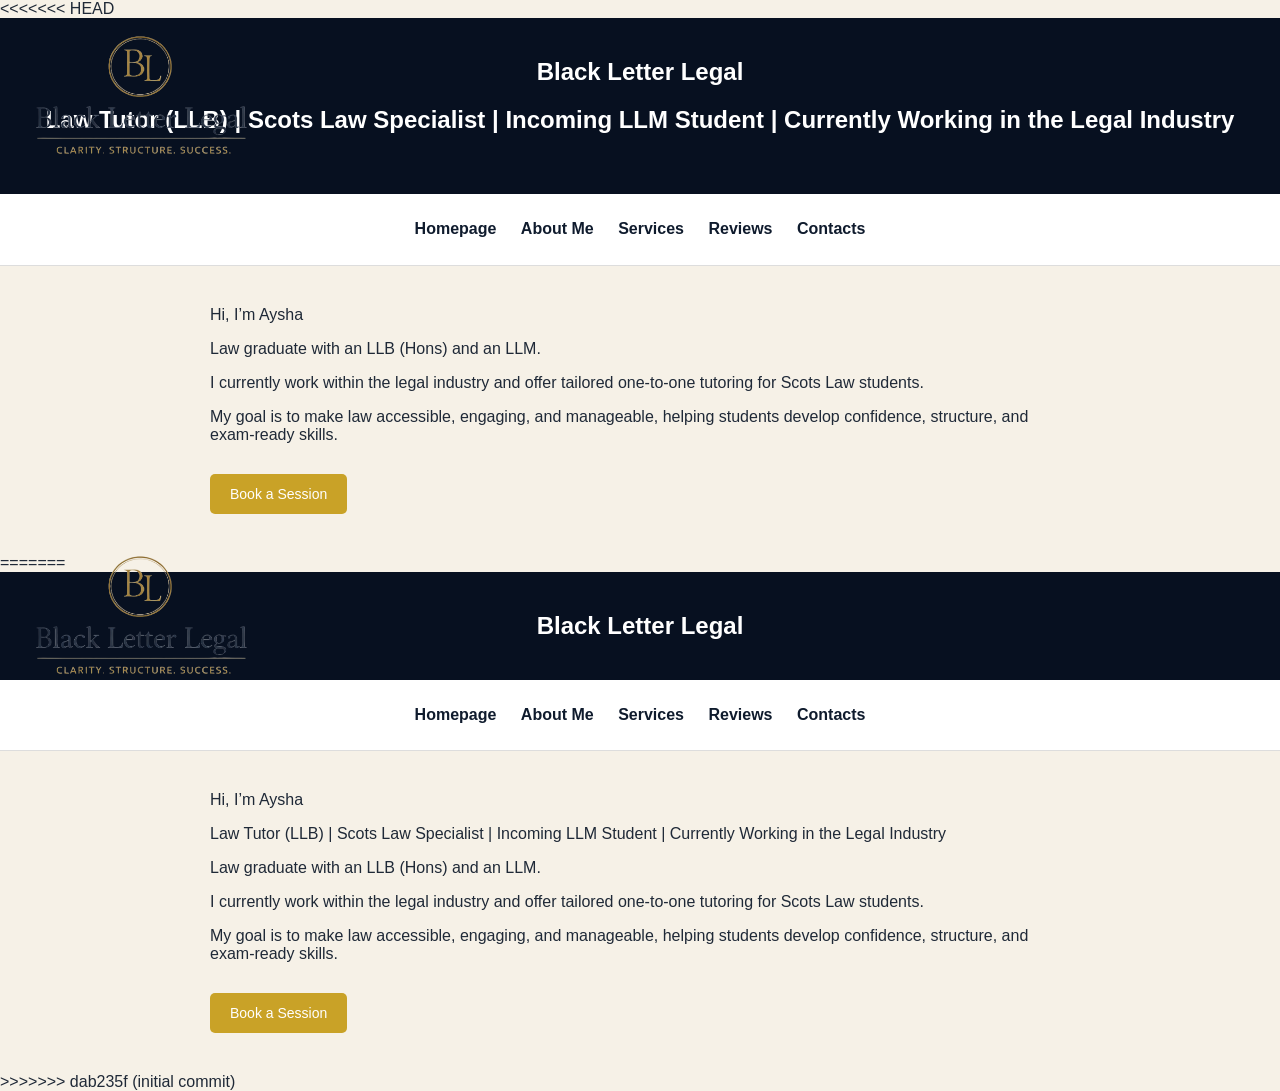
==== index.html @ 835e8bcc "Updated header" ====
<<<<<<< HEAD
<!DOCTYPE html>
<html lang="en">
<head>
    <meta charset="UTF-8">
    <meta name="viewport" content="width=device-width, initial-scale=1.0">
    <link rel="stylesheet" href="styles.css">
    <link rel="icon" type="image/png" href="favicon-32x32.png">
   <title>Black Letter Legal | Scots Law Tutoring</title>
</head>
<body>
<header>
    <h1>Black Letter Legal</h1>
 <h2>   Law Tutor (LLB) | Scots Law Specialist | Incoming LLM Student | Currently Working in the Legal Industry  </h2>
 <div class="logo">    
 <img src="logo.png" alt="logo">
 </div>
</header>
<nav> <a href="index.html">Homepage</a>
      <a href="about.html">About Me</a>
      <a href="services.html">Services</a>
      <a href="reviews.html">Reviews</a>
      <a href="contacts.html">Contacts</a>
</nav>
<main>

    <section>
    <p>Hi, I’m Aysha </p>
    <p>Law graduate with an LLB (Hons) and an LLM.</p> 
    <p>I currently work within the legal industry and offer tailored one-to-one tutoring for Scots Law students. </p> 
    <p>My goal is to make law accessible, engaging, and manageable, helping students develop confidence, structure, and exam-ready skills.</p> 
    </section>
    <section>
    <a href="contact-form.html" class="btn-primary">Book a Session</a>
    
</main>
</body>
=======
<!DOCTYPE html>
<html lang="en">
<head>
    <meta charset="UTF-8">
    <meta name="viewport" content="width=device-width, initial-scale=1.0">
    <link rel="stylesheet" href="styles.css">
    <link rel="icon" type="image/png" href="favicon-32x32.png">
   <title>Black Letter Legal | Scots Law Tutoring</title>
</head>
<body>
<header>
    <h1>Black Letter Legal</h1>
 <div class="logo">    
 <img src="logo.png" alt="logo">
 </div>
</header>
<nav> <a href="index.html">Homepage</a>
      <a href="about.html">About Me</a>
      <a href="services.html">Services</a>
      <a href="reviews.html">Reviews</a>
      <a href="contacts.html">Contacts</a>
</nav>
<main>

    <section>
    <p>Hi, I’m Aysha </p>
    <p>   Law Tutor (LLB) | Scots Law Specialist | Incoming LLM Student | Currently Working in the Legal Industry  </p>
    <p>Law graduate with an LLB (Hons) and an LLM.</p> 
    <p>I currently work within the legal industry and offer tailored one-to-one tutoring for Scots Law students. </p> 
    <p>My goal is to make law accessible, engaging, and manageable, helping students develop confidence, structure, and exam-ready skills.</p> 
    </section>
    <section>
    <a href="contact-form.html" class="btn-primary">Book a Session</a>
    
</main>
</body>
>>>>>>> dab235f (initial commit)
</html>
---- styles.css ----
/* Reset basics */
body {
    margin: 0;
    font-family: Arial, Helvetica, sans-serif;
    background-color: #f6f1e7; /* cream */
    color: #1f2937;
}

/* Header */
header {
  background-color: #071020;
  color: white;
  padding: 40px 20px;
  text-align: center;
  position: relative; 
}

.logo {
  position: absolute;
  left: 20px;
  top: 50%;
  transform: translateY(-50%);
  text-align: left;
}

.logo img {
  height: 150px; 
  width: auto;
  display: block;
}
header h1 {
    margin: 0;
    font-size: 24px;
}

/* Navigation */
nav {
    background-color: white;
    padding: 15px;
    text-align: center;
    border-bottom: 1px solid #ddd;
}

nav a {
    text-decoration: none;
    color: #0f1b2d;
    margin: 0 15px;
    font-weight: bold;
}

nav a:hover {
    color: #c9a227; /* gold */
}

/* Main content */
main {
    max-width: 900px;
    margin: 40px auto;
    padding: 0 20px;
}

/* Sections */
section {
    margin-bottom: 30px;
}

/* Buttons */
button {
    background-color: #c9a227; /* gold */
    color: white;
    border: none;
    padding: 12px 20px;
    margin-right: 10px;
    font-size: 14px;
    cursor: pointer;
    border-radius: 5px;
}

button:hover {
    background-color: #a8841f; 
}


.testimonials .card {
    background-color: #f6f1e7; 
    border-left: 5px solid #c9a227; /* Gold accent */
    box-shadow: 0px 6px 15px rgba(0, 0, 0, 0.08);
    border-radius: 8px;
    padding: 1.5rem;
}

.testimonials .card-text {
    font-style: italic;
}


.service-section {
  padding: 24px 0;
  border-bottom: 1px solid rgba(0,0,0,0.12);
}

.service-section:last-child {
  border-bottom: none;
}

.service-section h3 {
  margin-bottom: 12px;
}

.btn-primary {
    display: inline-block;
    background-color: #c9a227;
    color: white;
    padding: 12px 20px;
    border-radius: 5px;
    text-decoration: none;   /* removes underline */
    font-size: 14px;
    font-weight: normal;
    cursor: pointer;
}

.btn-primary:hover {
    background-color: #a8841f;
    color: white;          
}

.about-image img {
  width: 100px;
  height: 100px;
  border-radius: 50%;
  object-fit: cover;
  display: block;
  border: 4px solid #c9a227;  
  box-shadow: 0 8px 25px rgba(0,0,0,0.12);
}



/* --- Mobile + responsive --- */

*,
*::before,
*::after {
  box-sizing: border-box;
}


img {
  max-width: 100%;
  height: auto;
  display: block;
}


nav {
  line-height: 1.8;
  text-align: center;
}

nav a {
  display: inline-block;
  margin: 6px 10px; 
}


@media (max-width: 768px) {
  header {
    padding: 24px 16px;
    text-align: center;
  }

      .btn-primary {
        display: block;
        margin: 30px auto 0 auto;
        text-align: center;
        width: fit-content;
    }

  .logo {
    position: static;
    transform: none;
    text-align: center;
    margin-bottom: 12px;
  }
  section {
    text-align: center;
    margin-left: auto;
    margin-right: auto;
  }

  .h1, h2, h3 {
    text-align: center;
    margin-left: auto;
    margin-right: auto;
  }

  .logo img {
    height: 90px;
    margin: 0 auto;
  }

  header h1 {
    font-size: 20px;
    line-height: 1.3;
  }

  main {
    margin: 24px auto;
    padding: 0 16px;
  }

  .about-image {
  display: flex;
  justify-content: center;   /* horizontal center */
  align-items: center;       /* vertical center (if needed) */
  margin-top: 20px;
}
}


@media (max-width: 480px) {
  button {
    width: 100%;
    margin: 10px 0 0 0; 
    padding: 14px 18px;
    font-size: 16px; 
  }
}


@media (max-width: 768px) {
  .testimonials .card {
    padding: 1rem;
  }

  .service-section {
    padding: 18px 0;
  }
}
---- styles.css ----
/* Reset basics */
body {
    margin: 0;
    font-family: Arial, Helvetica, sans-serif;
    background-color: #f6f1e7; /* cream */
    color: #1f2937;
}

/* Header */
header {
  background-color: #071020;
  color: white;
  padding: 40px 20px;
  text-align: center;
  position: relative; 
}

.logo {
  position: absolute;
  left: 20px;
  top: 50%;
  transform: translateY(-50%);
  text-align: left;
}

.logo img {
  height: 150px; 
  width: auto;
  display: block;
}
header h1 {
    margin: 0;
    font-size: 24px;
}

/* Navigation */
nav {
    background-color: white;
    padding: 15px;
    text-align: center;
    border-bottom: 1px solid #ddd;
}

nav a {
    text-decoration: none;
    color: #0f1b2d;
    margin: 0 15px;
    font-weight: bold;
}

nav a:hover {
    color: #c9a227; /* gold */
}

/* Main content */
main {
    max-width: 900px;
    margin: 40px auto;
    padding: 0 20px;
}

/* Sections */
section {
    margin-bottom: 30px;
}

/* Buttons */
button {
    background-color: #c9a227; /* gold */
    color: white;
    border: none;
    padding: 12px 20px;
    margin-right: 10px;
    font-size: 14px;
    cursor: pointer;
    border-radius: 5px;
}

button:hover {
    background-color: #a8841f; 
}


.testimonials .card {
    background-color: #f6f1e7; 
    border-left: 5px solid #c9a227; /* Gold accent */
    box-shadow: 0px 6px 15px rgba(0, 0, 0, 0.08);
    border-radius: 8px;
    padding: 1.5rem;
}

.testimonials .card-text {
    font-style: italic;
}


.service-section {
  padding: 24px 0;
  border-bottom: 1px solid rgba(0,0,0,0.12);
}

.service-section:last-child {
  border-bottom: none;
}

.service-section h3 {
  margin-bottom: 12px;
}

.btn-primary {
    display: inline-block;
    background-color: #c9a227;
    color: white;
    padding: 12px 20px;
    border-radius: 5px;
    text-decoration: none;   /* removes underline */
    font-size: 14px;
    font-weight: normal;
    cursor: pointer;
}

.btn-primary:hover {
    background-color: #a8841f;
    color: white;          
}

.about-image img {
  width: 100px;
  height: 100px;
  border-radius: 50%;
  object-fit: cover;
  display: block;
  border: 4px solid #c9a227;  
  box-shadow: 0 8px 25px rgba(0,0,0,0.12);
}



/* --- Mobile + responsive --- */

*,
*::before,
*::after {
  box-sizing: border-box;
}


img {
  max-width: 100%;
  height: auto;
  display: block;
}


nav {
  line-height: 1.8;
  text-align: center;
}

nav a {
  display: inline-block;
  margin: 6px 10px; 
}


@media (max-width: 768px) {
  header {
    padding: 24px 16px;
    text-align: center;
  }

      .btn-primary {
        display: block;
        margin: 30px auto 0 auto;
        text-align: center;
        width: fit-content;
    }

  .logo {
    position: static;
    transform: none;
    text-align: center;
    margin-bottom: 12px;
  }
  section {
    text-align: center;
    margin-left: auto;
    margin-right: auto;
  }

  .h1, h2, h3 {
    text-align: center;
    margin-left: auto;
    margin-right: auto;
  }

  .logo img {
    height: 90px;
    margin: 0 auto;
  }

  header h1 {
    font-size: 20px;
    line-height: 1.3;
  }

  main {
    margin: 24px auto;
    padding: 0 16px;
  }

  .about-image {
  display: flex;
  justify-content: center;   /* horizontal center */
  align-items: center;       /* vertical center (if needed) */
  margin-top: 20px;
}
}


@media (max-width: 480px) {
  button {
    width: 100%;
    margin: 10px 0 0 0; 
    padding: 14px 18px;
    font-size: 16px; 
  }
}


@media (max-width: 768px) {
  .testimonials .card {
    padding: 1rem;
  }

  .service-section {
    padding: 18px 0;
  }
}
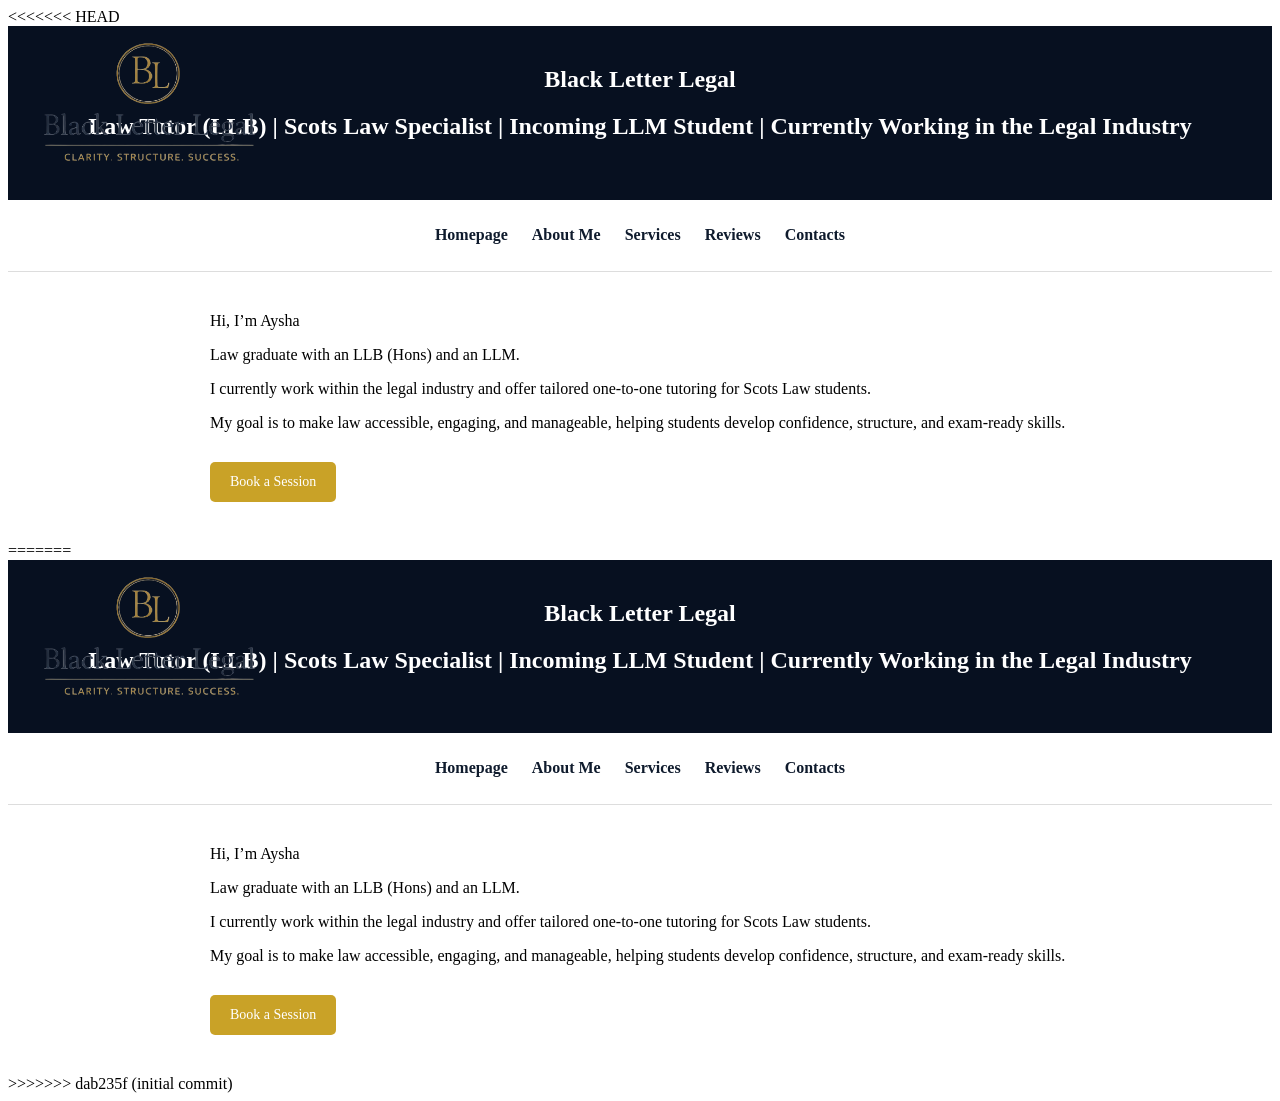
==== commit b29cbc29: "fixing sync issues" ====
--- a/index.html
+++ b/index.html
@@ -48,6 +48,7 @@
 <body>
 <header>
     <h1>Black Letter Legal</h1>
+ <h2>   Law Tutor (LLB) | Scots Law Specialist | Incoming LLM Student | Currently Working in the Legal Industry  </h2>
  <div class="logo">    
  <img src="logo.png" alt="logo">
  </div>
@@ -62,7 +63,6 @@
 
     <section>
     <p>Hi, I’m Aysha </p>
-    <p>   Law Tutor (LLB) | Scots Law Specialist | Incoming LLM Student | Currently Working in the Legal Industry  </p>
     <p>Law graduate with an LLB (Hons) and an LLM.</p> 
     <p>I currently work within the legal industry and offer tailored one-to-one tutoring for Scots Law students. </p> 
     <p>My goal is to make law accessible, engaging, and manageable, helping students develop confidence, structure, and exam-ready skills.</p> 
--- a/styles.css
+++ b/styles.css
@@ -1,3 +1,4 @@
+<<<<<<< HEAD
 /* Reset basics */
 body {
     margin: 0;
@@ -238,3 +239,245 @@
   }
 }
 
+=======
+/* Reset basics */
+body {
+    margin: 0;
+    font-family: Arial, Helvetica, sans-serif;
+    background-color: #f6f1e7; /* cream */
+    color: #1f2937;
+}
+
+/* Header */
+header {
+  background-color: #071020;
+  color: white;
+  padding: 40px 20px;
+  text-align: center;
+  position: relative; 
+}
+
+.logo {
+  position: absolute;
+  left: 20px;
+  top: 50%;
+  transform: translateY(-50%);
+  text-align: left;
+}
+
+.logo img {
+  height: 150px; 
+  width: auto;
+  display: block;
+}
+header h1 {
+    margin: 0;
+    font-size: 24px;
+}
+
+/* Navigation */
+nav {
+    background-color: white;
+    padding: 15px;
+    text-align: center;
+    border-bottom: 1px solid #ddd;
+}
+
+nav a {
+    text-decoration: none;
+    color: #0f1b2d;
+    margin: 0 15px;
+    font-weight: bold;
+}
+
+nav a:hover {
+    color: #c9a227; /* gold */
+}
+
+/* Main content */
+main {
+    max-width: 900px;
+    margin: 40px auto;
+    padding: 0 20px;
+}
+
+/* Sections */
+section {
+    margin-bottom: 30px;
+}
+
+/* Buttons */
+button {
+    background-color: #c9a227; /* gold */
+    color: white;
+    border: none;
+    padding: 12px 20px;
+    margin-right: 10px;
+    font-size: 14px;
+    cursor: pointer;
+    border-radius: 5px;
+}
+
+button:hover {
+    background-color: #a8841f; 
+}
+
+
+.testimonials .card {
+    background-color: #f6f1e7; 
+    border-left: 5px solid #c9a227; /* Gold accent */
+    box-shadow: 0px 6px 15px rgba(0, 0, 0, 0.08);
+    border-radius: 8px;
+    padding: 1.5rem;
+}
+
+.testimonials .card-text {
+    font-style: italic;
+}
+
+
+.service-section {
+  padding: 24px 0;
+  border-bottom: 1px solid rgba(0,0,0,0.12);
+}
+
+.service-section:last-child {
+  border-bottom: none;
+}
+
+.service-section h3 {
+  margin-bottom: 12px;
+}
+
+.btn-primary {
+    display: inline-block;
+    background-color: #c9a227;
+    color: white;
+    padding: 12px 20px;
+    border-radius: 5px;
+    text-decoration: none;   /* removes underline */
+    font-size: 14px;
+    font-weight: normal;
+    cursor: pointer;
+}
+
+.btn-primary:hover {
+    background-color: #a8841f;
+    color: white;          
+}
+
+.about-image img {
+  width: 100px;
+  height: 100px;
+  border-radius: 50%;
+  object-fit: cover;
+  display: block;
+  border: 4px solid #c9a227;  
+  box-shadow: 0 8px 25px rgba(0,0,0,0.12);
+}
+
+
+
+/* --- Mobile + responsive --- */
+
+*,
+*::before,
+*::after {
+  box-sizing: border-box;
+}
+
+
+img {
+  max-width: 100%;
+  height: auto;
+  display: block;
+}
+
+
+nav {
+  line-height: 1.8;
+  text-align: center;
+}
+
+nav a {
+  display: inline-block;
+  margin: 6px 10px; 
+}
+
+
+@media (max-width: 768px) {
+  header {
+    padding: 24px 16px;
+    text-align: center;
+  }
+
+      .btn-primary {
+        display: block;
+        margin: 30px auto 0 auto;
+        text-align: center;
+        width: fit-content;
+    }
+
+  .logo {
+    position: static;
+    transform: none;
+    text-align: center;
+    margin-bottom: 12px;
+  }
+  section {
+    text-align: center;
+    margin-left: auto;
+    margin-right: auto;
+  }
+
+  .h1, h2, h3 {
+    text-align: center;
+    margin-left: auto;
+    margin-right: auto;
+  }
+
+  .logo img {
+    height: 90px;
+    margin: 0 auto;
+  }
+
+  header h1 {
+    font-size: 20px;
+    line-height: 1.3;
+  }
+
+  main {
+    margin: 24px auto;
+    padding: 0 16px;
+  }
+
+  .about-image {
+  display: flex;
+  justify-content: center;   /* horizontal center */
+  align-items: center;       /* vertical center (if needed) */
+  margin-top: 20px;
+}
+}
+
+
+@media (max-width: 480px) {
+  button {
+    width: 100%;
+    margin: 10px 0 0 0; 
+    padding: 14px 18px;
+    font-size: 16px; 
+  }
+}
+
+
+@media (max-width: 768px) {
+  .testimonials .card {
+    padding: 1rem;
+  }
+
+  .service-section {
+    padding: 18px 0;
+  }
+}
+
+>>>>>>> dab235f (initial commit)
--- a/styles.css
+++ b/styles.css
@@ -1,3 +1,4 @@
+<<<<<<< HEAD
 /* Reset basics */
 body {
     margin: 0;
@@ -238,3 +239,245 @@
   }
 }
 
+=======
+/* Reset basics */
+body {
+    margin: 0;
+    font-family: Arial, Helvetica, sans-serif;
+    background-color: #f6f1e7; /* cream */
+    color: #1f2937;
+}
+
+/* Header */
+header {
+  background-color: #071020;
+  color: white;
+  padding: 40px 20px;
+  text-align: center;
+  position: relative; 
+}
+
+.logo {
+  position: absolute;
+  left: 20px;
+  top: 50%;
+  transform: translateY(-50%);
+  text-align: left;
+}
+
+.logo img {
+  height: 150px; 
+  width: auto;
+  display: block;
+}
+header h1 {
+    margin: 0;
+    font-size: 24px;
+}
+
+/* Navigation */
+nav {
+    background-color: white;
+    padding: 15px;
+    text-align: center;
+    border-bottom: 1px solid #ddd;
+}
+
+nav a {
+    text-decoration: none;
+    color: #0f1b2d;
+    margin: 0 15px;
+    font-weight: bold;
+}
+
+nav a:hover {
+    color: #c9a227; /* gold */
+}
+
+/* Main content */
+main {
+    max-width: 900px;
+    margin: 40px auto;
+    padding: 0 20px;
+}
+
+/* Sections */
+section {
+    margin-bottom: 30px;
+}
+
+/* Buttons */
+button {
+    background-color: #c9a227; /* gold */
+    color: white;
+    border: none;
+    padding: 12px 20px;
+    margin-right: 10px;
+    font-size: 14px;
+    cursor: pointer;
+    border-radius: 5px;
+}
+
+button:hover {
+    background-color: #a8841f; 
+}
+
+
+.testimonials .card {
+    background-color: #f6f1e7; 
+    border-left: 5px solid #c9a227; /* Gold accent */
+    box-shadow: 0px 6px 15px rgba(0, 0, 0, 0.08);
+    border-radius: 8px;
+    padding: 1.5rem;
+}
+
+.testimonials .card-text {
+    font-style: italic;
+}
+
+
+.service-section {
+  padding: 24px 0;
+  border-bottom: 1px solid rgba(0,0,0,0.12);
+}
+
+.service-section:last-child {
+  border-bottom: none;
+}
+
+.service-section h3 {
+  margin-bottom: 12px;
+}
+
+.btn-primary {
+    display: inline-block;
+    background-color: #c9a227;
+    color: white;
+    padding: 12px 20px;
+    border-radius: 5px;
+    text-decoration: none;   /* removes underline */
+    font-size: 14px;
+    font-weight: normal;
+    cursor: pointer;
+}
+
+.btn-primary:hover {
+    background-color: #a8841f;
+    color: white;          
+}
+
+.about-image img {
+  width: 100px;
+  height: 100px;
+  border-radius: 50%;
+  object-fit: cover;
+  display: block;
+  border: 4px solid #c9a227;  
+  box-shadow: 0 8px 25px rgba(0,0,0,0.12);
+}
+
+
+
+/* --- Mobile + responsive --- */
+
+*,
+*::before,
+*::after {
+  box-sizing: border-box;
+}
+
+
+img {
+  max-width: 100%;
+  height: auto;
+  display: block;
+}
+
+
+nav {
+  line-height: 1.8;
+  text-align: center;
+}
+
+nav a {
+  display: inline-block;
+  margin: 6px 10px; 
+}
+
+
+@media (max-width: 768px) {
+  header {
+    padding: 24px 16px;
+    text-align: center;
+  }
+
+      .btn-primary {
+        display: block;
+        margin: 30px auto 0 auto;
+        text-align: center;
+        width: fit-content;
+    }
+
+  .logo {
+    position: static;
+    transform: none;
+    text-align: center;
+    margin-bottom: 12px;
+  }
+  section {
+    text-align: center;
+    margin-left: auto;
+    margin-right: auto;
+  }
+
+  .h1, h2, h3 {
+    text-align: center;
+    margin-left: auto;
+    margin-right: auto;
+  }
+
+  .logo img {
+    height: 90px;
+    margin: 0 auto;
+  }
+
+  header h1 {
+    font-size: 20px;
+    line-height: 1.3;
+  }
+
+  main {
+    margin: 24px auto;
+    padding: 0 16px;
+  }
+
+  .about-image {
+  display: flex;
+  justify-content: center;   /* horizontal center */
+  align-items: center;       /* vertical center (if needed) */
+  margin-top: 20px;
+}
+}
+
+
+@media (max-width: 480px) {
+  button {
+    width: 100%;
+    margin: 10px 0 0 0; 
+    padding: 14px 18px;
+    font-size: 16px; 
+  }
+}
+
+
+@media (max-width: 768px) {
+  .testimonials .card {
+    padding: 1rem;
+  }
+
+  .service-section {
+    padding: 18px 0;
+  }
+}
+
+>>>>>>> dab235f (initial commit)
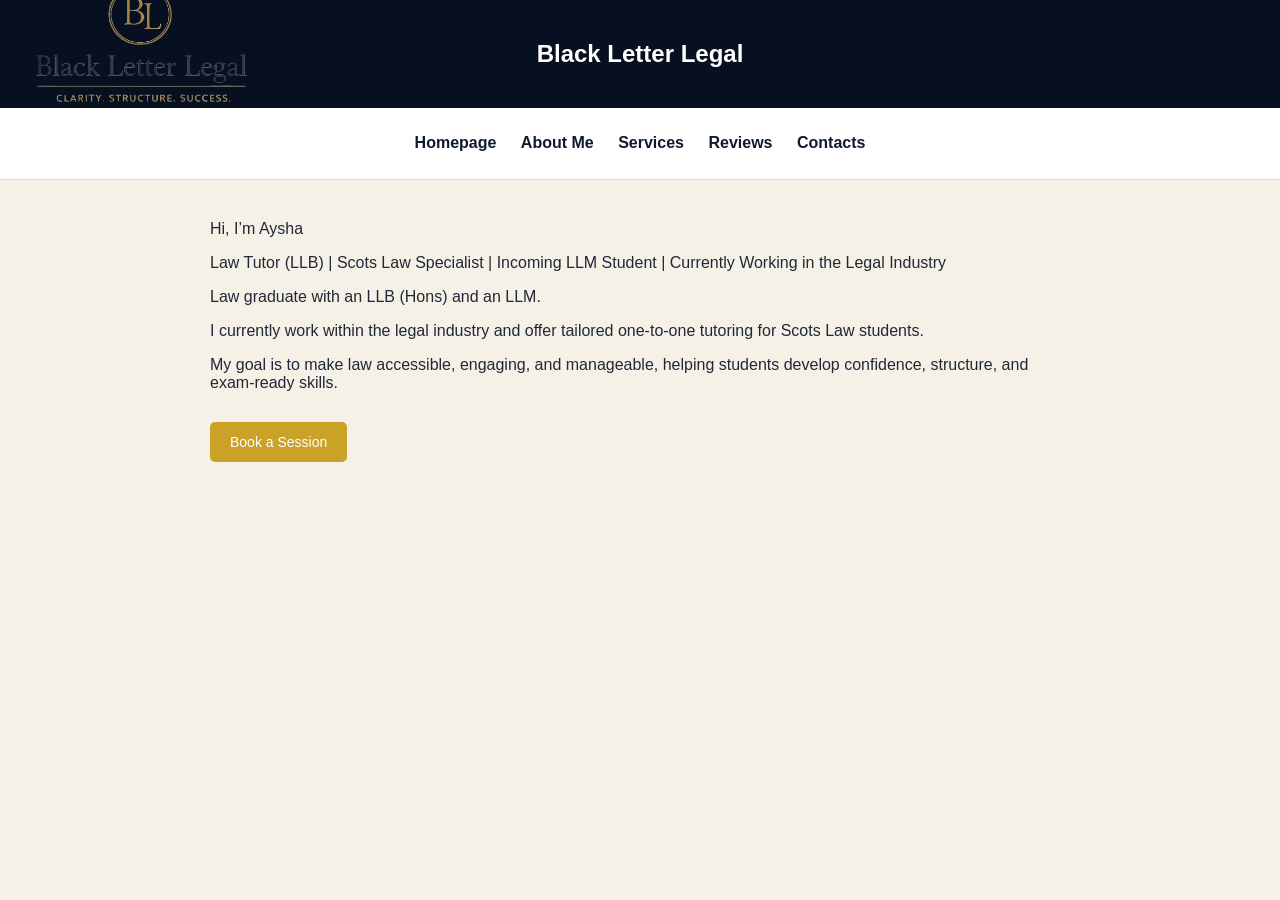
==== commit 24b2b2e4: "Editing header" ====
--- a/index.html
+++ b/index.html
@@ -1,41 +1,3 @@
-<<<<<<< HEAD
-<!DOCTYPE html>
-<html lang="en">
-<head>
-    <meta charset="UTF-8">
-    <meta name="viewport" content="width=device-width, initial-scale=1.0">
-    <link rel="stylesheet" href="styles.css">
-    <link rel="icon" type="image/png" href="favicon-32x32.png">
-   <title>Black Letter Legal | Scots Law Tutoring</title>
-</head>
-<body>
-<header>
-    <h1>Black Letter Legal</h1>
- <h2>   Law Tutor (LLB) | Scots Law Specialist | Incoming LLM Student | Currently Working in the Legal Industry  </h2>
- <div class="logo">    
- <img src="logo.png" alt="logo">
- </div>
-</header>
-<nav> <a href="index.html">Homepage</a>
-      <a href="about.html">About Me</a>
-      <a href="services.html">Services</a>
-      <a href="reviews.html">Reviews</a>
-      <a href="contacts.html">Contacts</a>
-</nav>
-<main>
-
-    <section>
-    <p>Hi, I’m Aysha </p>
-    <p>Law graduate with an LLB (Hons) and an LLM.</p> 
-    <p>I currently work within the legal industry and offer tailored one-to-one tutoring for Scots Law students. </p> 
-    <p>My goal is to make law accessible, engaging, and manageable, helping students develop confidence, structure, and exam-ready skills.</p> 
-    </section>
-    <section>
-    <a href="contact-form.html" class="btn-primary">Book a Session</a>
-    
-</main>
-</body>
-=======
 <!DOCTYPE html>
 <html lang="en">
 <head>
@@ -48,7 +10,6 @@
 <body>
 <header>
     <h1>Black Letter Legal</h1>
- <h2>   Law Tutor (LLB) | Scots Law Specialist | Incoming LLM Student | Currently Working in the Legal Industry  </h2>
  <div class="logo">    
  <img src="logo.png" alt="logo">
  </div>
@@ -63,6 +24,7 @@
 
     <section>
     <p>Hi, I’m Aysha </p>
+     <p>Law Tutor (LLB) | Scots Law Specialist | Incoming LLM Student | Currently Working in the Legal Industry  </p>
     <p>Law graduate with an LLB (Hons) and an LLM.</p> 
     <p>I currently work within the legal industry and offer tailored one-to-one tutoring for Scots Law students. </p> 
     <p>My goal is to make law accessible, engaging, and manageable, helping students develop confidence, structure, and exam-ready skills.</p> 
@@ -72,5 +34,4 @@
     
 </main>
 </body>
->>>>>>> dab235f (initial commit)
 </html>
--- a/styles.css
+++ b/styles.css
@@ -1,245 +1,3 @@
-<<<<<<< HEAD
-/* Reset basics */
-body {
-    margin: 0;
-    font-family: Arial, Helvetica, sans-serif;
-    background-color: #f6f1e7; /* cream */
-    color: #1f2937;
-}
-
-/* Header */
-header {
-  background-color: #071020;
-  color: white;
-  padding: 40px 20px;
-  text-align: center;
-  position: relative; 
-}
-
-.logo {
-  position: absolute;
-  left: 20px;
-  top: 50%;
-  transform: translateY(-50%);
-  text-align: left;
-}
-
-.logo img {
-  height: 150px; 
-  width: auto;
-  display: block;
-}
-header h1 {
-    margin: 0;
-    font-size: 24px;
-}
-
-/* Navigation */
-nav {
-    background-color: white;
-    padding: 15px;
-    text-align: center;
-    border-bottom: 1px solid #ddd;
-}
-
-nav a {
-    text-decoration: none;
-    color: #0f1b2d;
-    margin: 0 15px;
-    font-weight: bold;
-}
-
-nav a:hover {
-    color: #c9a227; /* gold */
-}
-
-/* Main content */
-main {
-    max-width: 900px;
-    margin: 40px auto;
-    padding: 0 20px;
-}
-
-/* Sections */
-section {
-    margin-bottom: 30px;
-}
-
-/* Buttons */
-button {
-    background-color: #c9a227; /* gold */
-    color: white;
-    border: none;
-    padding: 12px 20px;
-    margin-right: 10px;
-    font-size: 14px;
-    cursor: pointer;
-    border-radius: 5px;
-}
-
-button:hover {
-    background-color: #a8841f; 
-}
-
-
-.testimonials .card {
-    background-color: #f6f1e7; 
-    border-left: 5px solid #c9a227; /* Gold accent */
-    box-shadow: 0px 6px 15px rgba(0, 0, 0, 0.08);
-    border-radius: 8px;
-    padding: 1.5rem;
-}
-
-.testimonials .card-text {
-    font-style: italic;
-}
-
-
-.service-section {
-  padding: 24px 0;
-  border-bottom: 1px solid rgba(0,0,0,0.12);
-}
-
-.service-section:last-child {
-  border-bottom: none;
-}
-
-.service-section h3 {
-  margin-bottom: 12px;
-}
-
-.btn-primary {
-    display: inline-block;
-    background-color: #c9a227;
-    color: white;
-    padding: 12px 20px;
-    border-radius: 5px;
-    text-decoration: none;   /* removes underline */
-    font-size: 14px;
-    font-weight: normal;
-    cursor: pointer;
-}
-
-.btn-primary:hover {
-    background-color: #a8841f;
-    color: white;          
-}
-
-.about-image img {
-  width: 100px;
-  height: 100px;
-  border-radius: 50%;
-  object-fit: cover;
-  display: block;
-  border: 4px solid #c9a227;  
-  box-shadow: 0 8px 25px rgba(0,0,0,0.12);
-}
-
-
-
-/* --- Mobile + responsive --- */
-
-*,
-*::before,
-*::after {
-  box-sizing: border-box;
-}
-
-
-img {
-  max-width: 100%;
-  height: auto;
-  display: block;
-}
-
-
-nav {
-  line-height: 1.8;
-  text-align: center;
-}
-
-nav a {
-  display: inline-block;
-  margin: 6px 10px; 
-}
-
-
-@media (max-width: 768px) {
-  header {
-    padding: 24px 16px;
-    text-align: center;
-  }
-
-      .btn-primary {
-        display: block;
-        margin: 30px auto 0 auto;
-        text-align: center;
-        width: fit-content;
-    }
-
-  .logo {
-    position: static;
-    transform: none;
-    text-align: center;
-    margin-bottom: 12px;
-  }
-  section {
-    text-align: center;
-    margin-left: auto;
-    margin-right: auto;
-  }
-
-  .h1, h2, h3 {
-    text-align: center;
-    margin-left: auto;
-    margin-right: auto;
-  }
-
-  .logo img {
-    height: 90px;
-    margin: 0 auto;
-  }
-
-  header h1 {
-    font-size: 20px;
-    line-height: 1.3;
-  }
-
-  main {
-    margin: 24px auto;
-    padding: 0 16px;
-  }
-
-  .about-image {
-  display: flex;
-  justify-content: center;   /* horizontal center */
-  align-items: center;       /* vertical center (if needed) */
-  margin-top: 20px;
-}
-}
-
-
-@media (max-width: 480px) {
-  button {
-    width: 100%;
-    margin: 10px 0 0 0; 
-    padding: 14px 18px;
-    font-size: 16px; 
-  }
-}
-
-
-@media (max-width: 768px) {
-  .testimonials .card {
-    padding: 1rem;
-  }
-
-  .service-section {
-    padding: 18px 0;
-  }
-}
-
-=======
 /* Reset basics */
 body {
     margin: 0;
@@ -480,4 +238,3 @@
   }
 }
 
->>>>>>> dab235f (initial commit)
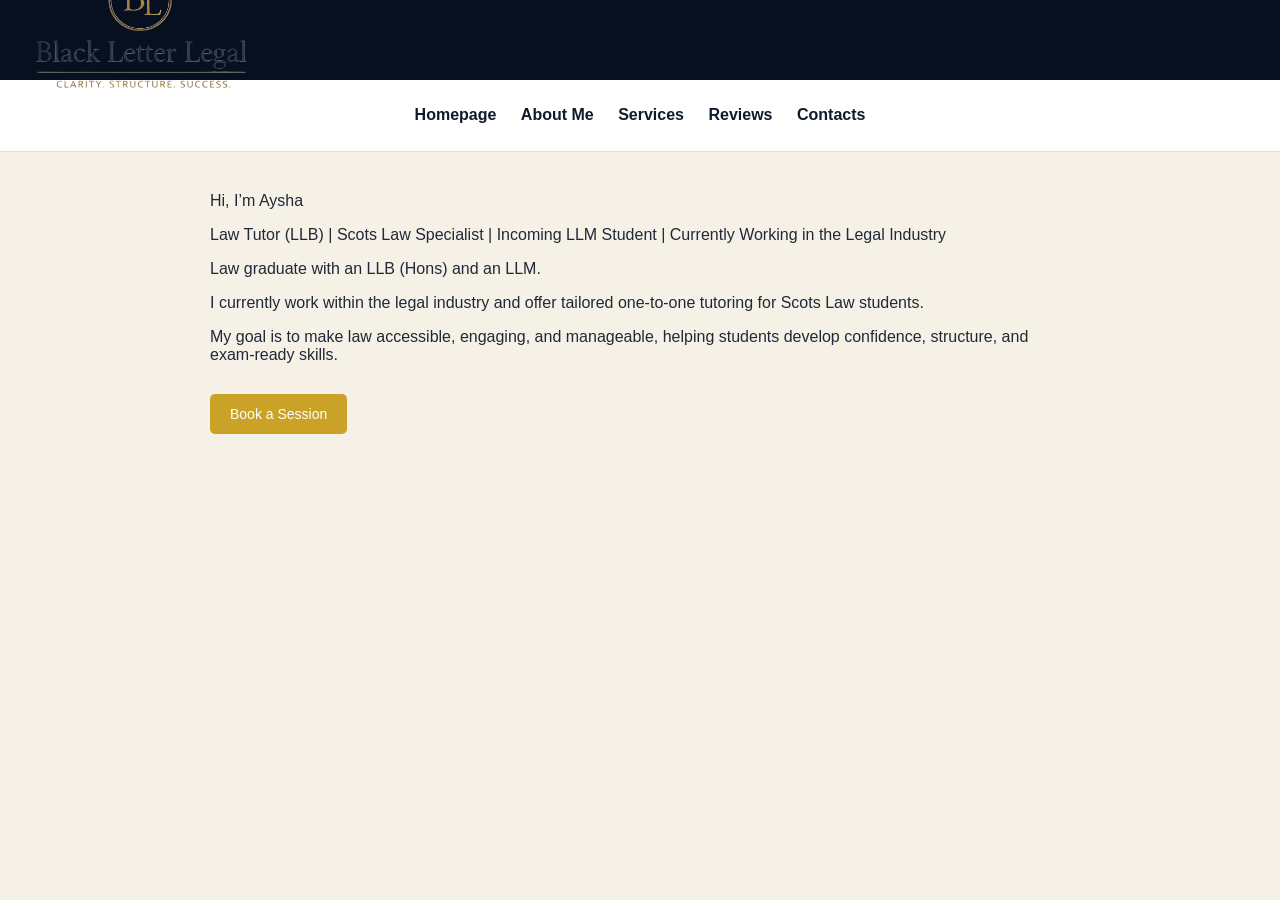
==== commit c60febec: "Changing heading" ====
--- a/index.html
+++ b/index.html
@@ -9,7 +9,6 @@
 </head>
 <body>
 <header>
-    <h1>Black Letter Legal</h1>
  <div class="logo">    
  <img src="logo.png" alt="logo">
  </div>
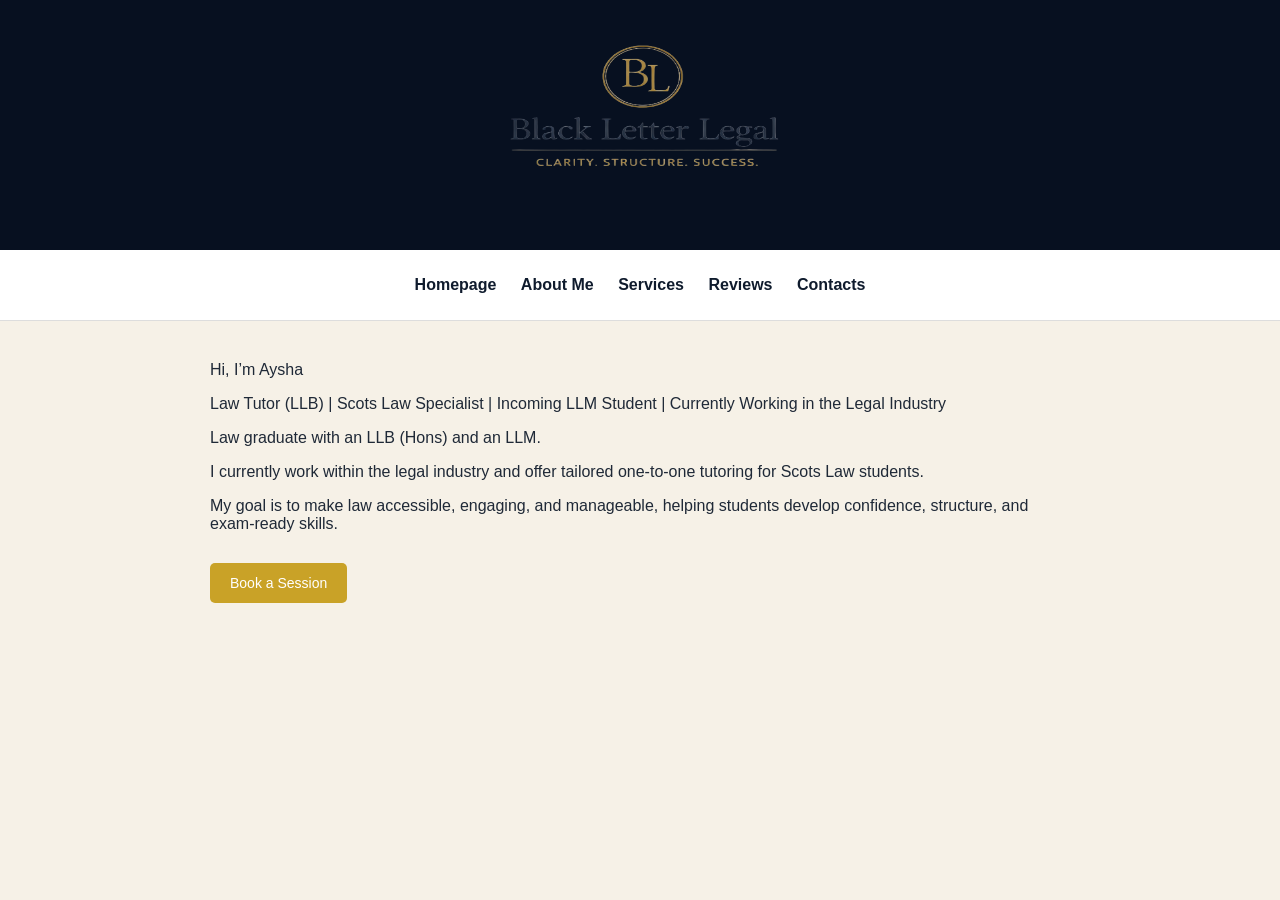
==== commit a425bfa7: "fixed spacing" ====
--- a/index.html
+++ b/index.html
@@ -23,7 +23,7 @@
 
     <section>
     <p>Hi, I’m Aysha </p>
-     <p>Law Tutor (LLB) | Scots Law Specialist | Incoming LLM Student | Currently Working in the Legal Industry  </p>
+    <p>Law Tutor (LLB) | Scots Law Specialist | Incoming LLM Student | Currently Working in the Legal Industry  </p>
     <p>Law graduate with an LLB (Hons) and an LLM.</p> 
     <p>I currently work within the legal industry and offer tailored one-to-one tutoring for Scots Law students. </p> 
     <p>My goal is to make law accessible, engaging, and manageable, helping students develop confidence, structure, and exam-ready skills.</p> 
--- a/styles.css
+++ b/styles.css
@@ -8,24 +8,23 @@
 
 /* Header */
 header {
-  background-color: #071020;
+  background-color: #071020; 
   color: white;
   padding: 40px 20px;
   text-align: center;
-  position: relative; 
 }
 
 .logo {
-  position: absolute;
-  left: 20px;
-  top: 50%;
-  transform: translateY(-50%);
-  text-align: left;
-}
-
+  position: static;        
+  transform: none;
+  text-align: center;
+  margin: 0 auto 16px auto; 
+}
 .logo img {
-  height: 150px; 
-  width: auto;
+  height: clamp(110px, 12vw, 190px); 
+  max-height: 190px;      
+  width: 300px;
+  margin: 0 auto;
   display: block;
 }
 header h1 {
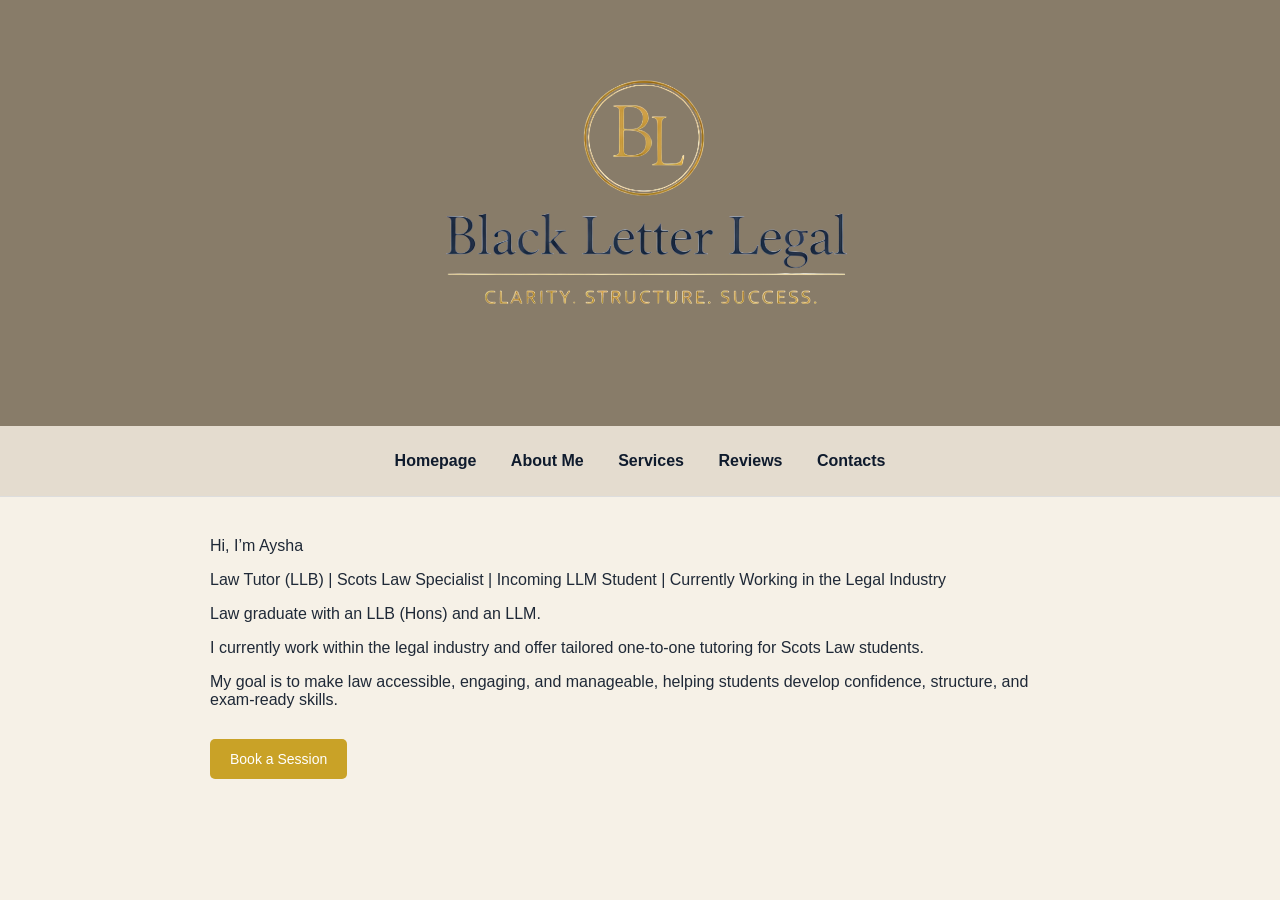
==== commit baf29a7d: "Updating whole website" ====
--- a/index.html
+++ b/index.html
@@ -4,7 +4,6 @@
     <meta charset="UTF-8">
     <meta name="viewport" content="width=device-width, initial-scale=1.0">
     <link rel="stylesheet" href="styles.css">
-    <link rel="icon" type="image/png" href="favicon-32x32.png">
    <title>Black Letter Legal | Scots Law Tutoring</title>
 </head>
 <body>
@@ -23,7 +22,7 @@
 
     <section>
     <p>Hi, I’m Aysha </p>
-    <p>Law Tutor (LLB) | Scots Law Specialist | Incoming LLM Student | Currently Working in the Legal Industry  </p>
+    <p>   Law Tutor (LLB) | Scots Law Specialist | Incoming LLM Student | Currently Working in the Legal Industry  </p>
     <p>Law graduate with an LLB (Hons) and an LLM.</p> 
     <p>I currently work within the legal industry and offer tailored one-to-one tutoring for Scots Law students. </p> 
     <p>My goal is to make law accessible, engaging, and manageable, helping students develop confidence, structure, and exam-ready skills.</p> 
--- a/styles.css
+++ b/styles.css
@@ -1,148 +1,15 @@
-/* Reset basics */
-body {
-    margin: 0;
-    font-family: Arial, Helvetica, sans-serif;
-    background-color: #f6f1e7; /* cream */
-    color: #1f2937;
-}
-
-/* Header */
-header {
-  background-color: #071020; 
-  color: white;
-  padding: 40px 20px;
-  text-align: center;
-}
-
-.logo {
-  position: static;        
-  transform: none;
-  text-align: center;
-  margin: 0 auto 16px auto; 
-}
-.logo img {
-  height: clamp(110px, 12vw, 190px); 
-  max-height: 190px;      
-  width: 300px;
-  margin: 0 auto;
-  display: block;
-}
-header h1 {
-    margin: 0;
-    font-size: 24px;
-}
-
-/* Navigation */
-nav {
-    background-color: white;
-    padding: 15px;
-    text-align: center;
-    border-bottom: 1px solid #ddd;
-}
-
-nav a {
-    text-decoration: none;
-    color: #0f1b2d;
-    margin: 0 15px;
-    font-weight: bold;
-}
-
-nav a:hover {
-    color: #c9a227; /* gold */
-}
-
-/* Main content */
-main {
-    max-width: 900px;
-    margin: 40px auto;
-    padding: 0 20px;
-}
-
-/* Sections */
-section {
-    margin-bottom: 30px;
-}
-
-/* Buttons */
-button {
-    background-color: #c9a227; /* gold */
-    color: white;
-    border: none;
-    padding: 12px 20px;
-    margin-right: 10px;
-    font-size: 14px;
-    cursor: pointer;
-    border-radius: 5px;
-}
-
-button:hover {
-    background-color: #a8841f; 
-}
-
-
-.testimonials .card {
-    background-color: #f6f1e7; 
-    border-left: 5px solid #c9a227; /* Gold accent */
-    box-shadow: 0px 6px 15px rgba(0, 0, 0, 0.08);
-    border-radius: 8px;
-    padding: 1.5rem;
-}
-
-.testimonials .card-text {
-    font-style: italic;
-}
-
-
-.service-section {
-  padding: 24px 0;
-  border-bottom: 1px solid rgba(0,0,0,0.12);
-}
-
-.service-section:last-child {
-  border-bottom: none;
-}
-
-.service-section h3 {
-  margin-bottom: 12px;
-}
-
-.btn-primary {
-    display: inline-block;
-    background-color: #c9a227;
-    color: white;
-    padding: 12px 20px;
-    border-radius: 5px;
-    text-decoration: none;   /* removes underline */
-    font-size: 14px;
-    font-weight: normal;
-    cursor: pointer;
-}
-
-.btn-primary:hover {
-    background-color: #a8841f;
-    color: white;          
-}
-
-.about-image img {
-  width: 100px;
-  height: 100px;
-  border-radius: 50%;
-  object-fit: cover;
-  display: block;
-  border: 4px solid #c9a227;  
-  box-shadow: 0 8px 25px rgba(0,0,0,0.12);
-}
-
-
-
-/* --- Mobile + responsive --- */
-
 *,
 *::before,
 *::after {
   box-sizing: border-box;
 }
 
+body {
+  margin: 0;
+  font-family: Arial, Helvetica, sans-serif;
+  background-color: #f6f1e7; /* cream */
+  color: #1f2937;
+}
 
 img {
   max-width: 100%;
@@ -151,78 +18,192 @@
 }
 
 
+header {
+ background-color: #887c69;
+  padding: 70px 20px;
+  text-align: center;
+}
+
+
+.logo {
+  margin: 0 auto;
+  text-align: center;
+}
+
+
+.logo img {
+  width: 100%;
+  max-width: 450px;  
+  height: auto;
+  margin: 0 auto;
+  display: block;
+
+ 
+  filter: brightness(1.15) contrast(1.2);
+}
+
+
+header h1 {
+  margin: 0;
+  font-size: 26px;
+  color: white;
+}
+
+/* Navigation */
 nav {
+ background-color: #e4dccf; 
+  padding: 15px;
+  text-align: center;
+  border-bottom: 1px solid #ddd;
   line-height: 1.8;
-  text-align: center;
 }
 
 nav a {
+  text-decoration: none;
+  color: #0f1b2d;
+  margin: 6px 15px;
+  font-weight: bold;
   display: inline-block;
-  margin: 6px 10px; 
-}
-
-
+}
+
+nav a:hover {
+  color: #c9a227; /* gold */
+}
+
+/* Main content */
+main {
+  max-width: 900px;
+  margin: 40px auto;
+  padding: 0 20px;
+}
+
+/* Sections */
+section {
+  margin-bottom: 30px;
+}
+
+/* Buttons */
+button {
+  background-color: #c9a227;
+  color: white;
+  border: none;
+  padding: 12px 20px;
+  margin-right: 10px;
+  font-size: 14px;
+  cursor: pointer;
+  border-radius: 5px;
+}
+
+button:hover {
+  background-color: #a8841f;
+}
+
+/* Primary Button */
+.btn-primary {
+  display: inline-block;
+  background-color: #c9a227;
+  color: white;
+  padding: 12px 20px;
+  border-radius: 5px;
+  text-decoration: none;
+  font-size: 14px;
+  cursor: pointer;
+}
+
+.btn-primary:hover {
+  background-color: #a8841f;
+  color: white;
+}
+
+/* Testimonials */
+.testimonials .card {
+  background-color: #f6f1e7;
+  border-left: 5px solid #c9a227;
+  box-shadow: 0px 6px 15px rgba(0, 0, 0, 0.08);
+  border-radius: 8px;
+  padding: 1.5rem;
+}
+
+.testimonials .card-text {
+  font-style: italic;
+}
+
+/* Service Sections */
+.service-section {
+  padding: 24px 0;
+  border-bottom: 1px solid rgba(0, 0, 0, 0.12);
+}
+
+.service-section:last-child {
+  border-bottom: none;
+}
+
+.service-section h3 {
+  margin-bottom: 12px;
+}
+
+/* About image */
+.about-image img {
+  width: 110px;
+  height: 110px;
+  border-radius: 50%;
+  object-fit: cover;
+  margin: 20px auto 0 auto;
+  border: 4px solid #c9a227;
+  box-shadow: 0 8px 25px rgba(0, 0, 0, 0.12);
+}
+
+/* --- Mobile responsiveness --- */
 @media (max-width: 768px) {
+
   header {
-    padding: 24px 16px;
-    text-align: center;
-  }
-
-      .btn-primary {
-        display: block;
-        margin: 30px auto 0 auto;
-        text-align: center;
-        width: fit-content;
-    }
-
-  .logo {
-    position: static;
-    transform: none;
-    text-align: center;
-    margin-bottom: 12px;
-  }
-  section {
-    text-align: center;
-    margin-left: auto;
-    margin-right: auto;
-  }
-
-  .h1, h2, h3 {
-    text-align: center;
-    margin-left: auto;
-    margin-right: auto;
+    padding: 50px 16px;
+  }
+
+    ul {
+    padding-left: 16px;  
   }
 
   .logo img {
-    height: 90px;
-    margin: 0 auto;
+    max-width: 85%; 
+    min-width: unset;
   }
 
   header h1 {
     font-size: 20px;
-    line-height: 1.3;
   }
 
   main {
     margin: 24px auto;
     padding: 0 16px;
-  }
-
-  .about-image {
-  display: flex;
-  justify-content: center;   /* horizontal center */
-  align-items: center;       /* vertical center (if needed) */
-  margin-top: 20px;
-}
-}
-
+    font-size: 14px;
+  }
+
+  section {
+    text-align: center;
+  }
+
+  .btn-primary {
+    display: block;
+    margin: 30px auto 0 auto;
+    width: fit-content;
+  }
+
+  .testimonials .card {
+    padding: 1rem;
+  }
+
+  .service-section {
+    padding: 18px 0;
+  }
+}
 
 @media (max-width: 480px) {
   button {
     width: 100%;
-    margin: 10px 0 0 0; 
+    margin: 10px 0 0 0;
     padding: 14px 18px;
-    font-size: 16px; 
+    font-size: 14px;
   }
 }
 
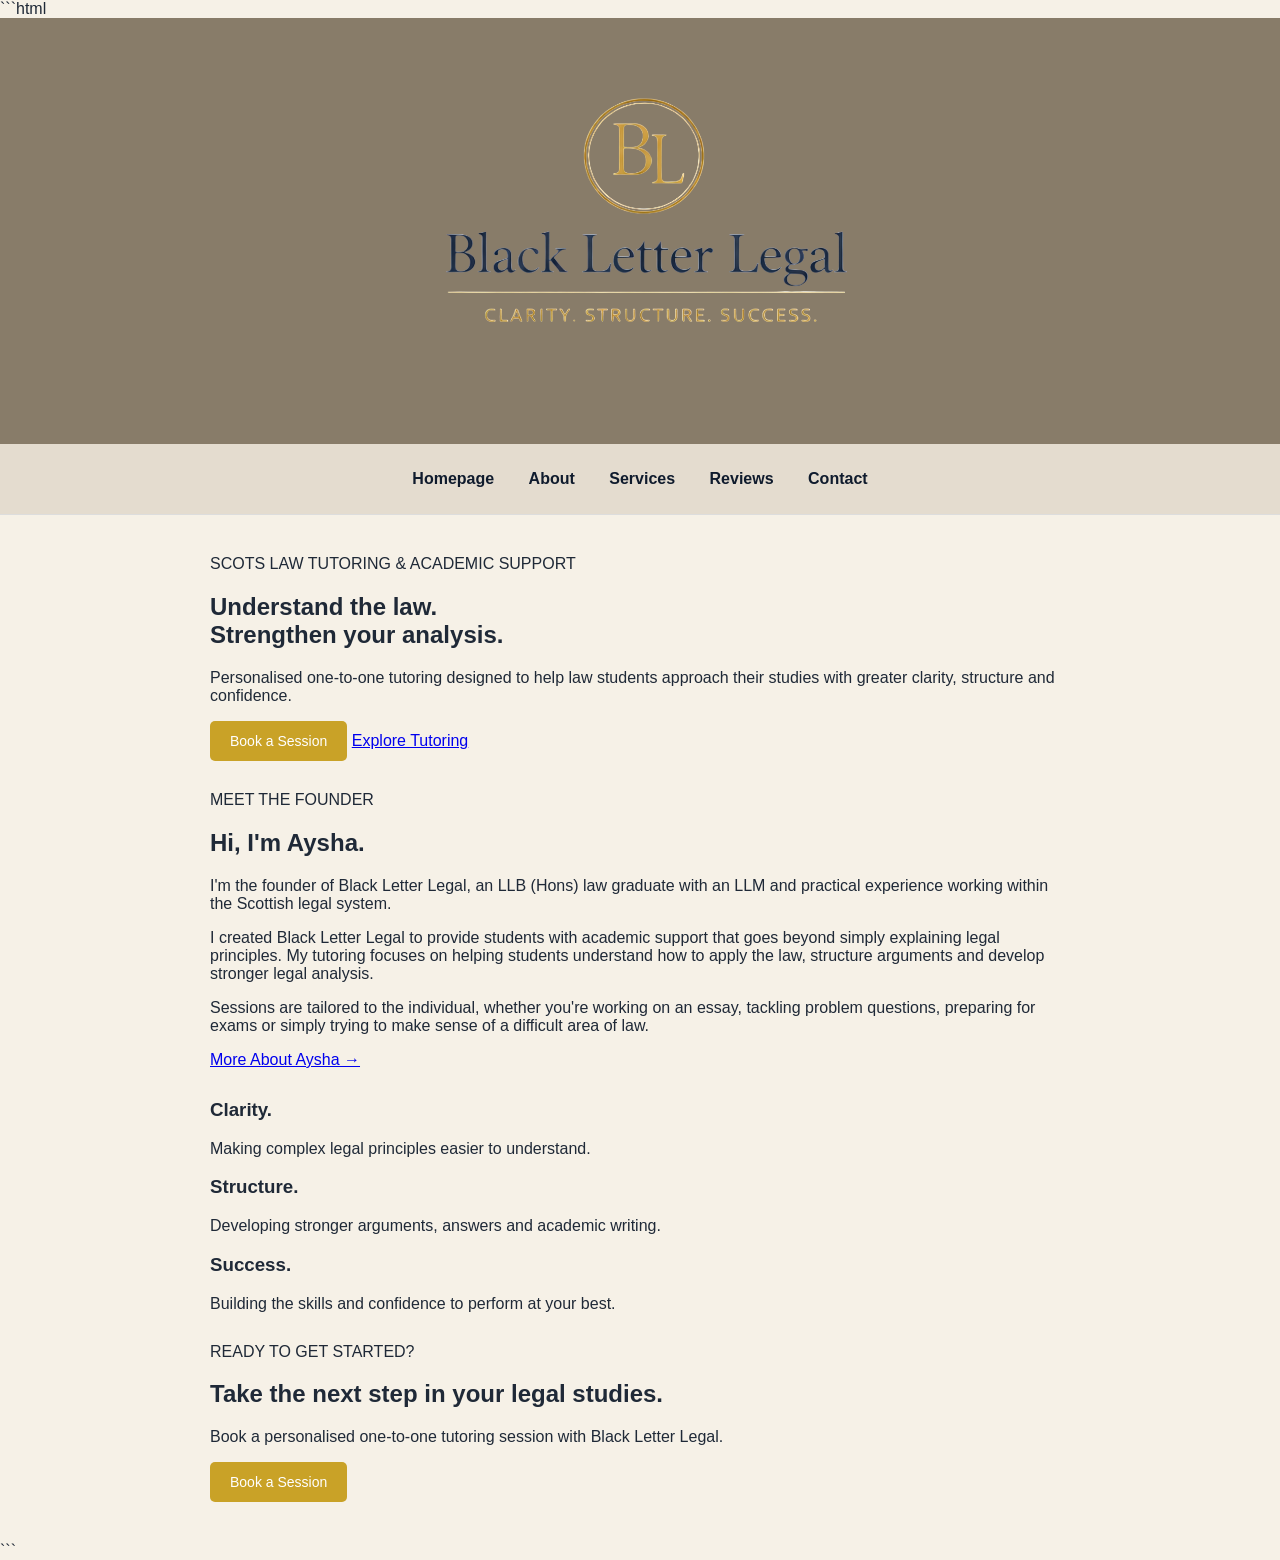
==== commit b62e2519: "Update index.html" ====
--- a/index.html
+++ b/index.html
@@ -1,35 +1,122 @@
+```html
 <!DOCTYPE html>
 <html lang="en">
+
 <head>
     <meta charset="UTF-8">
     <meta name="viewport" content="width=device-width, initial-scale=1.0">
     <link rel="stylesheet" href="styles.css">
-   <title>Black Letter Legal | Scots Law Tutoring</title>
+    <link rel="icon" type="image/x-icon" href="favicon-32x32.png">
+    <title>Black Letter Legal | Scots Law Tutoring</title>
 </head>
+
 <body>
+
 <header>
- <div class="logo">    
- <img src="logo.png" alt="logo">
- </div>
+    <div class="logo">
+        <img src="logo.png" alt="Black Letter Legal logo">
+    </div>
 </header>
-<nav> <a href="index.html">Homepage</a>
-      <a href="about.html">About Me</a>
-      <a href="services.html">Services</a>
-      <a href="reviews.html">Reviews</a>
-      <a href="contacts.html">Contacts</a>
+
+<nav>
+    <a href="index.html">Homepage</a>
+    <a href="about.html">About</a>
+    <a href="services.html">Services</a>
+    <a href="reviews.html">Reviews</a>
+    <a href="contacts.html">Contact</a>
 </nav>
+
 <main>
 
-    <section>
-    <p>Hi, I’m Aysha </p>
-    <p>   Law Tutor (LLB) | Scots Law Specialist | Incoming LLM Student | Currently Working in the Legal Industry  </p>
-    <p>Law graduate with an LLB (Hons) and an LLM.</p> 
-    <p>I currently work within the legal industry and offer tailored one-to-one tutoring for Scots Law students. </p> 
-    <p>My goal is to make law accessible, engaging, and manageable, helping students develop confidence, structure, and exam-ready skills.</p> 
+    <!-- Hero Section -->
+    <section class="hero">
+
+        <p class="eyebrow">SCOTS LAW TUTORING & ACADEMIC SUPPORT</p>
+
+        <h1>Understand the law.<br>Strengthen your analysis.</h1>
+
+        <p class="hero-text">
+            Personalised one-to-one tutoring designed to help law students
+            approach their studies with greater clarity, structure and confidence.
+        </p>
+
+        <div class="hero-buttons">
+            <a href="contact-form.html" class="btn-primary">Book a Session</a>
+            <a href="services.html" class="btn-secondary">Explore Tutoring</a>
+        </div>
+
     </section>
-    <section>
-    <a href="contact-form.html" class="btn-primary">Book a Session</a>
-    
+
+
+    <!-- Meet the Founder -->
+    <section class="founder-section">
+
+        <p class="eyebrow">MEET THE FOUNDER</p>
+
+        <h2>Hi, I'm Aysha.</h2>
+
+        <p>
+            I'm the founder of Black Letter Legal, an LLB (Hons) law graduate
+            with an LLM and practical experience working within the Scottish
+            legal system.
+        </p>
+
+        <p>
+            I created Black Letter Legal to provide students with academic
+            support that goes beyond simply explaining legal principles.
+            My tutoring focuses on helping students understand how to apply
+            the law, structure arguments and develop stronger legal analysis.
+        </p>
+
+        <p>
+            Sessions are tailored to the individual, whether you're working
+            on an essay, tackling problem questions, preparing for exams or
+            simply trying to make sense of a difficult area of law.
+        </p>
+
+        <a href="about.html" class="text-link">More About Aysha →</a>
+
+    </section>
+
+
+    <!-- Brand Values -->
+    <section class="brand-values">
+
+        <div class="value">
+            <h3>Clarity.</h3>
+            <p>Making complex legal principles easier to understand.</p>
+        </div>
+
+        <div class="value">
+            <h3>Structure.</h3>
+            <p>Developing stronger arguments, answers and academic writing.</p>
+        </div>
+
+        <div class="value">
+            <h3>Success.</h3>
+            <p>Building the skills and confidence to perform at your best.</p>
+        </div>
+
+    </section>
+
+
+    <!-- Call to Action -->
+    <section class="homepage-cta">
+
+        <p class="eyebrow">READY TO GET STARTED?</p>
+
+        <h2>Take the next step in your legal studies.</h2>
+
+        <p>
+            Book a personalised one-to-one tutoring session with Black Letter Legal.
+        </p>
+
+        <a href="contact-form.html" class="btn-primary">Book a Session</a>
+
+    </section>
+
 </main>
+
 </body>
-</html>+</html>
+```
